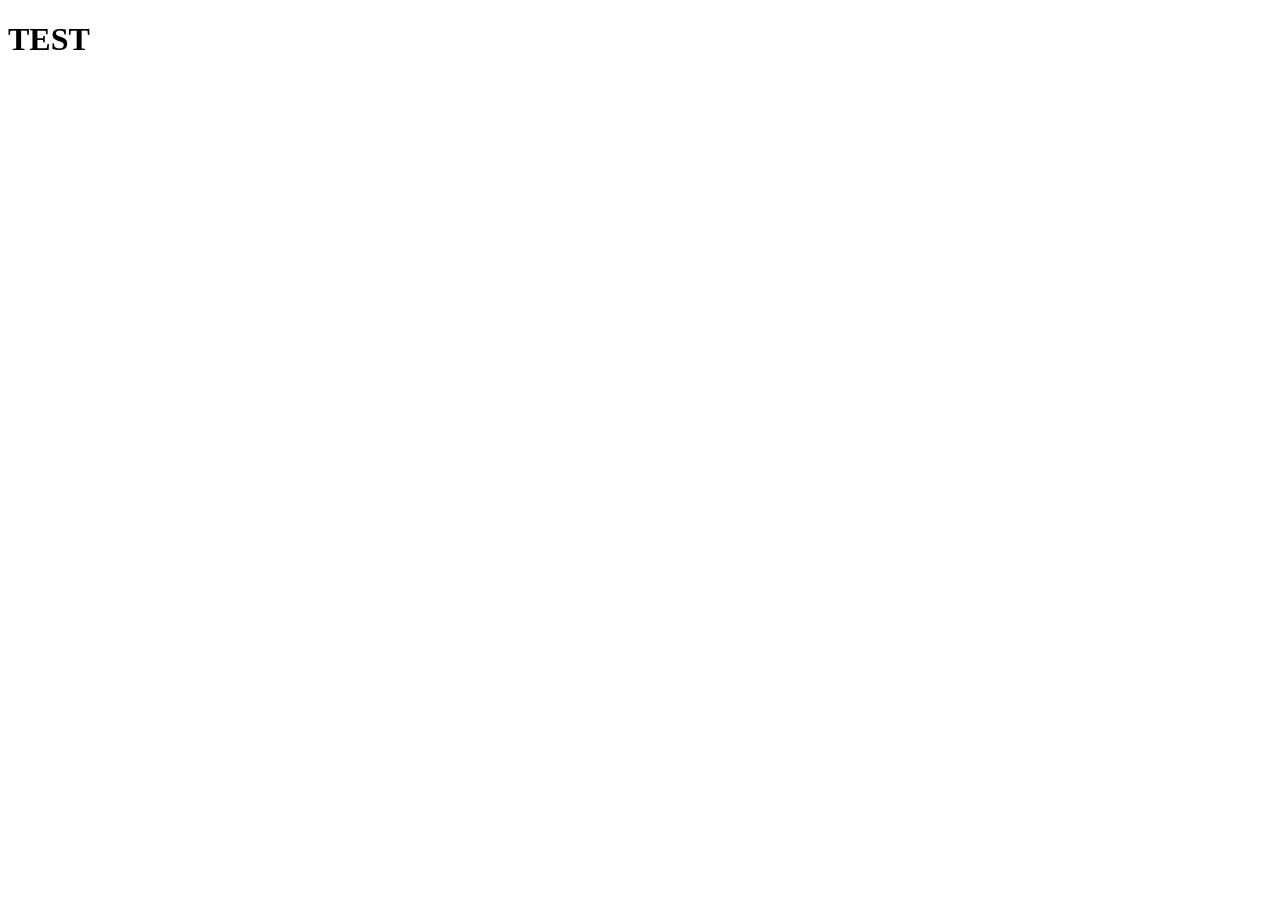
==== trangchu.html @ 7216aee3 "first commit" ====
<!doctype html>
<html lang="vi">
  <head>
    <meta charset="UTF-8" />
    <meta name="viewport" content="width=device-width, initial-scale=1.0" />
    <title>Nhom 13</title>
  </head>
  <body>
    <h1>TEST</h1>
  </body>
</html>
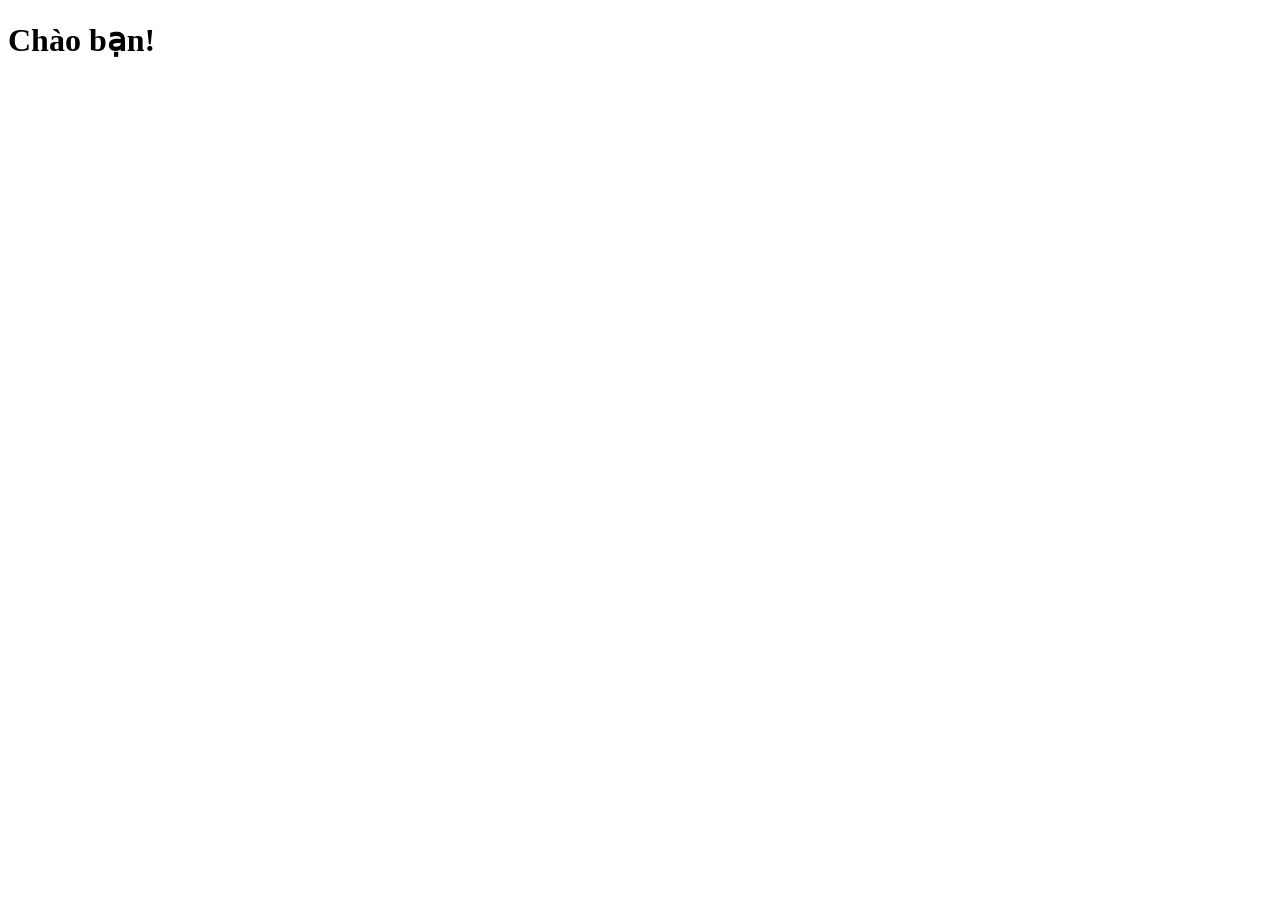
==== commit c9d75114: "sửa lần 1" ====
--- a/trangchu.html
+++ b/trangchu.html
@@ -6,6 +6,9 @@
     <title>Nhom 13</title>
   </head>
   <body>
-    <h1>TEST</h1>
+    <!-- Thêm dòng này vào trangchu.html -->
+    <h1 id="loiChaoAdmin">Chào bạn!</h1>
+
+    <script src="apptrangchu.js"></script>
   </body>
 </html>
